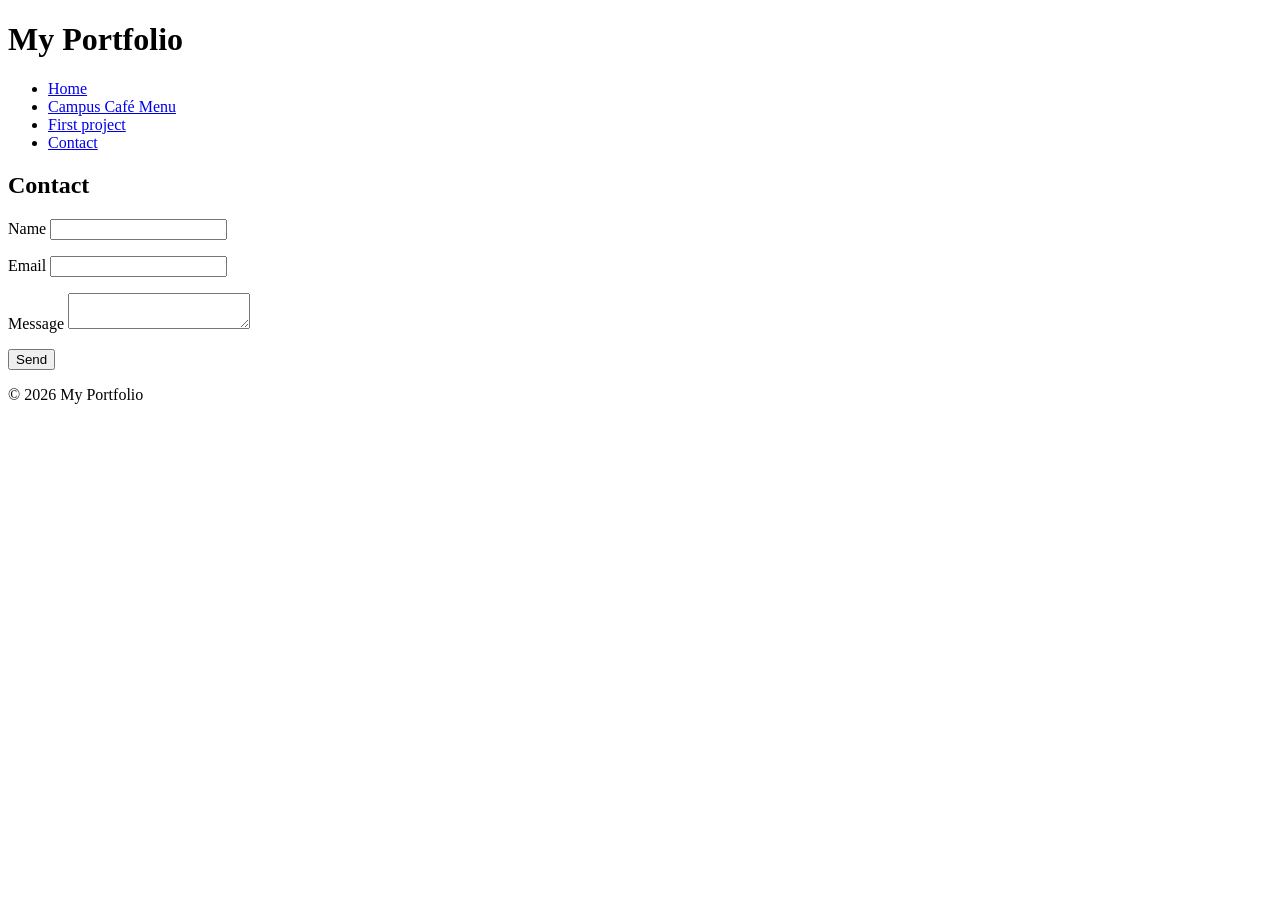
==== public/contact.html @ 0e3f47a5 "Add contact form Co-Authored-By: Claude Opus 5.5 <noreply@anthropic.com>" ====
<!DOCTYPE html>
<html lang="en">
  <head>
    <meta charset="utf-8">
    <meta name="viewport" content="width=device-width, initial-scale=1">
    <title>Portfolio – Contact</title>
  </head>
  <body>
    <header>
      <h1>My Portfolio</h1>
      <nav>
        <ul>
          <li><a href="index.html">Home</a></li>
          <li><a href="menu.html">Campus Café Menu</a></li>
          <li><a href="projects/first-project.html">First project</a></li>
          <li><a href="contact.html">Contact</a></li>
        </ul>
      </nav>
    </header>

    <main>
      <h2>Contact</h2>
      <form action="/messages" method="post">
        <p>
          <label for="name">Name</label>
          <input type="text" id="name" name="name" required>
        </p>
        <p>
          <label for="email">Email</label>
          <input type="email" id="email" name="email" required>
        </p>
        <p>
          <label for="message">Message</label>
          <textarea id="message" name="message"></textarea>
        </p>
        <button type="submit">Send</button>
      </form>
    </main>

    <footer>
      <p>© 2026 My Portfolio</p>
    </footer>
  </body>
</html>
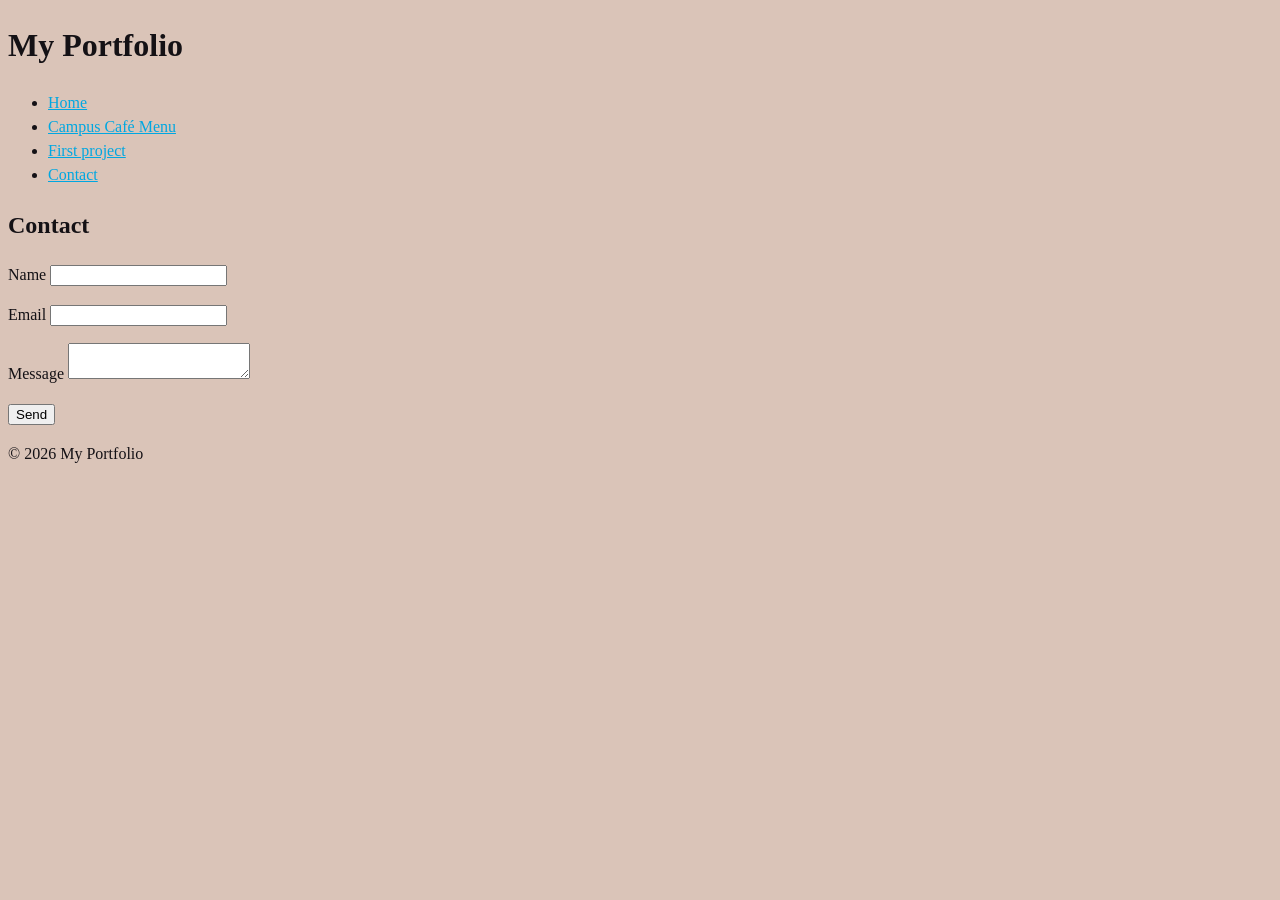
==== commit 009d05a1: "Add stylesheet with typography and colors" ====
--- a/public/contact.html
+++ b/public/contact.html
@@ -3,6 +3,7 @@
   <head>
     <meta charset="utf-8">
     <meta name="viewport" content="width=device-width, initial-scale=1">
+    <link rel="stylesheet" href="css/style.css">
     <title>Portfolio – Contact</title>
   </head>
   <body>
--- a/public/css/style.css
+++ b/public/css/style.css
@@ -0,0 +1,21 @@
+:root {
+    --color-primary: #dac4b8;
+    --color-links: #00A7E1;
+    --color-text: #141115;
+    --color-link-hover: #2200e1;
+    --font-body: poppins;
+}
+
+body {
+    font-family: var(--font-body);
+    line-height: 1.5;
+    color: var(--color-text);
+    background-color: var(--color-primary);
+}
+
+a {
+    color: var(--color-links);
+}
+a:hover {
+    color: var(--color-link-hover);
+}
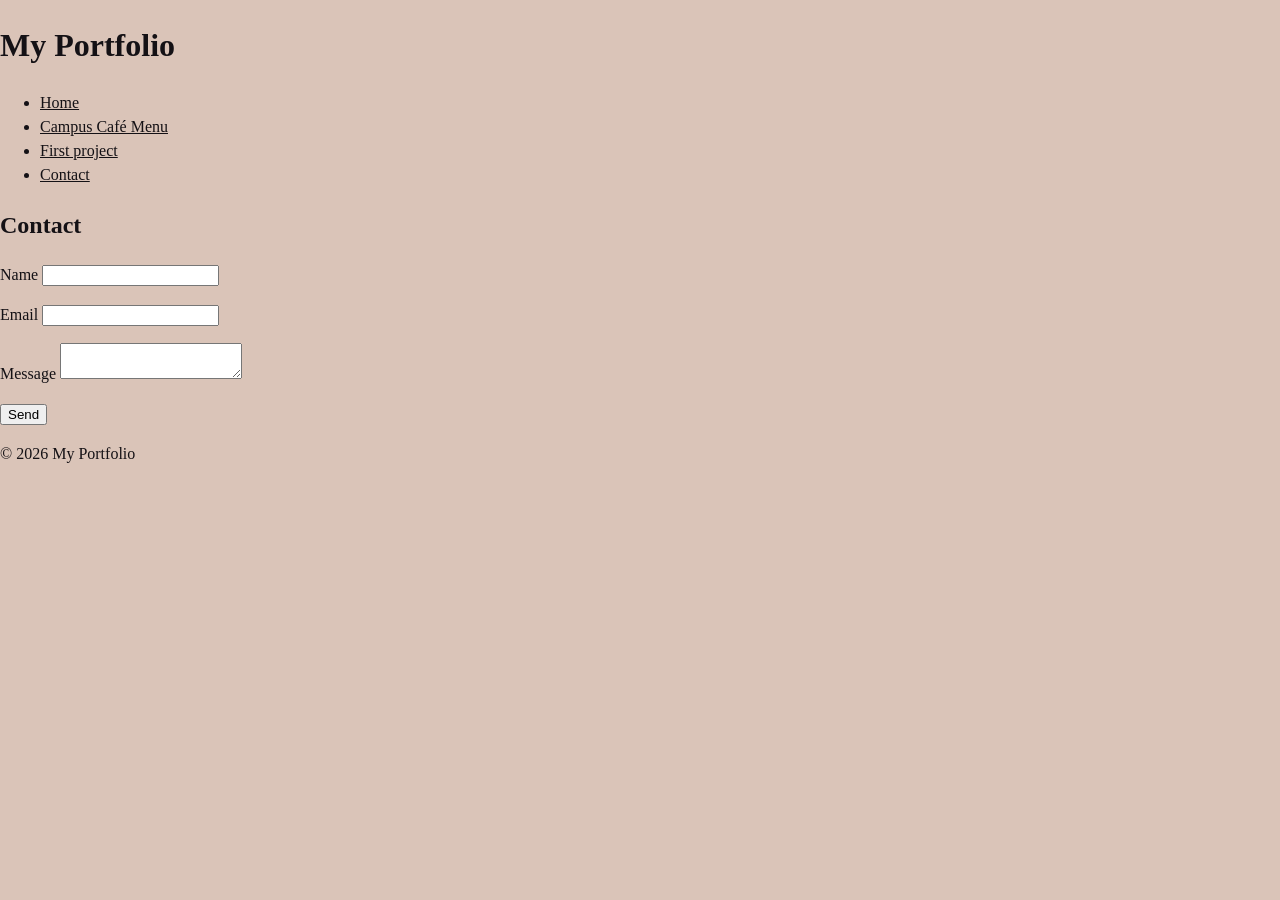
==== commit 58460b22: "Add classes and card styles" ====
--- a/public/contact.html
+++ b/public/contact.html
@@ -7,9 +7,9 @@
     <title>Portfolio – Contact</title>
   </head>
   <body>
-    <header>
+    <header class="site-header">
       <h1>My Portfolio</h1>
-      <nav>
+      <nav class="site-nav">
         <ul>
           <li><a href="index.html">Home</a></li>
           <li><a href="menu.html">Campus Café Menu</a></li>
@@ -38,7 +38,7 @@
       </form>
     </main>
 
-    <footer>
+    <footer class="site-footer">
       <p>© 2026 My Portfolio</p>
     </footer>
   </body>
--- a/public/css/style.css
+++ b/public/css/style.css
@@ -6,11 +6,22 @@
     --font-body: poppins;
 }
 
+*,
+*::before,
+*::after {
+    box-sizing: border-box;
+}
+
 body {
     font-family: var(--font-body);
     line-height: 1.5;
     color: var(--color-text);
     background-color: var(--color-primary);
+    margin: 0;
+}
+
+.site-nav a {
+color: var(--color-text);
 }
 
 a {
@@ -18,4 +29,29 @@
 }
 a:hover {
     color: var(--color-link-hover);
+}
+
+main {
+    max-width: 800;
+    margin: 0 auto;
+}
+
+.project-card {
+    background-color: #9E8FB2;
+    padding: 2rem;
+    border: #ffffff;
+    border-radius: 1rem;
+    margin-bottom: 5px;
+}
+
+.site-header {
+
+}
+
+.site-nav {
+
+}
+
+.site-footer {
+
 }
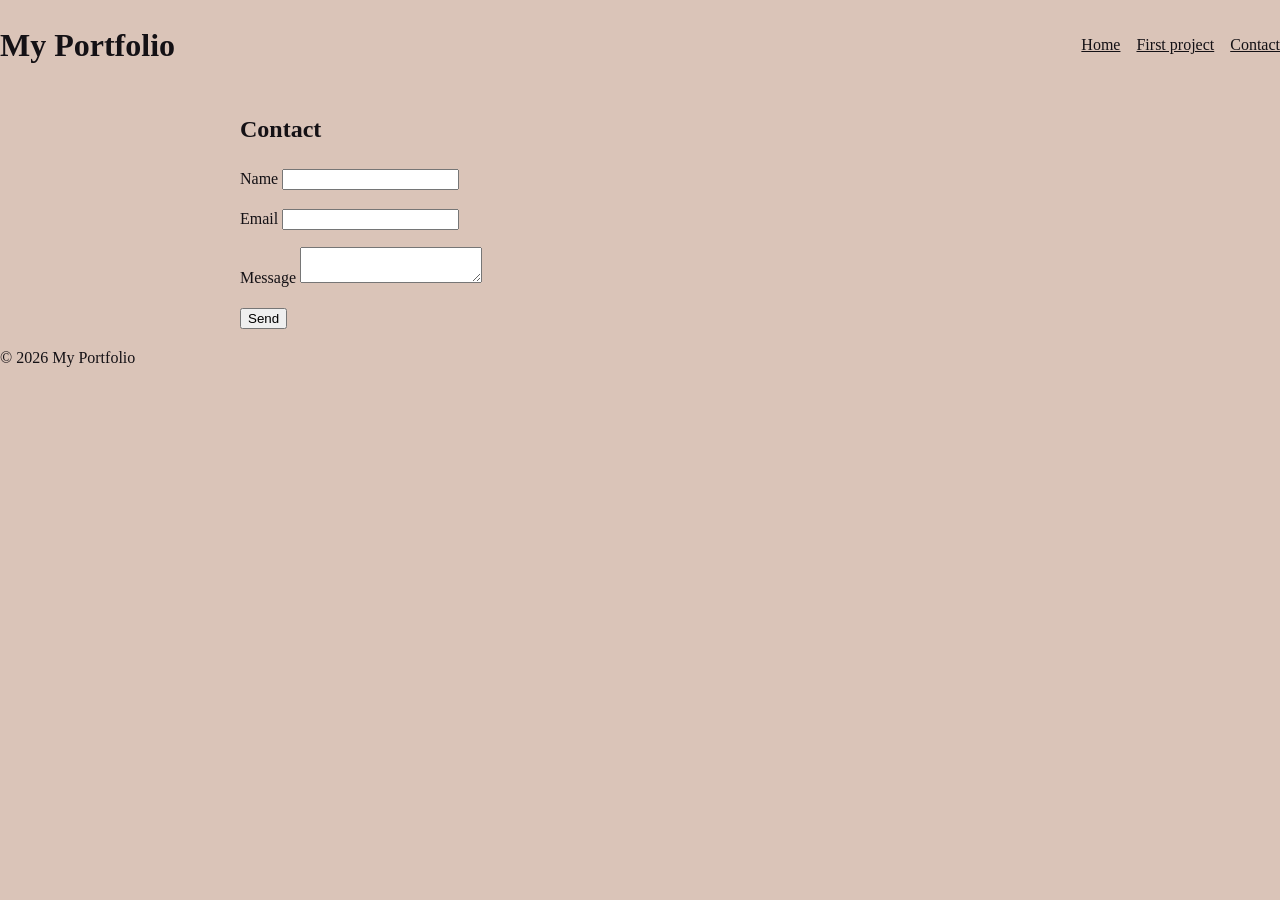
==== commit 8028585e: "Make layout responsive" ====
--- a/public/contact.html
+++ b/public/contact.html
@@ -12,7 +12,6 @@
       <nav class="site-nav">
         <ul>
           <li><a href="index.html">Home</a></li>
-          <li><a href="menu.html">Campus Café Menu</a></li>
           <li><a href="projects/first-project.html">First project</a></li>
           <li><a href="contact.html">Contact</a></li>
         </ul>
--- a/public/css/style.css
+++ b/public/css/style.css
@@ -3,6 +3,7 @@
     --color-links: #00A7E1;
     --color-text: #141115;
     --color-link-hover: #2200e1;
+    --color-card-background: #9E8FB2;
     --font-body: poppins;
 }
 
@@ -21,7 +22,7 @@
 }
 
 .site-nav a {
-color: var(--color-text);
+    color: var(--color-text);
 }
 
 a {
@@ -32,26 +33,56 @@
 }
 
 main {
-    max-width: 800;
+    max-width: 800px;
     margin: 0 auto;
 }
 
 .project-card {
-    background-color: #9E8FB2;
+    background-color: var(--color-card-background);
     padding: 2rem;
-    border: #ffffff;
+    border: 2px dashed #ffffff;
     border-radius: 1rem;
     margin-bottom: 5px;
 }
 
-.site-header {
-
+@media (min-width: 40rem){
+    .site-header {
+        display: flex;
+        justify-content: space-between;
+        align-items: center;
+    }
 }
 
-.site-nav {
-
+.site-nav ul{
+    display: flex;
+    gap: 1rem;
+    list-style: none;
 }
 
 .site-footer {
 
+}
+
+
+.project-list {
+    display: grid;
+    grid-template-columns: 1fr;
+    gap: 2rem;
+}
+
+@media (min-width: 40rem) {
+    .project-list {
+        grid-template-columns: repeat(2, 1fr);
+    }
+}
+
+.definition-list {
+    display: grid;
+    grid-template-columns: max-content 1fr;
+    gap: 5px;
+}
+
+img {
+    max-width: 100%;
+    height: auto;
 }
